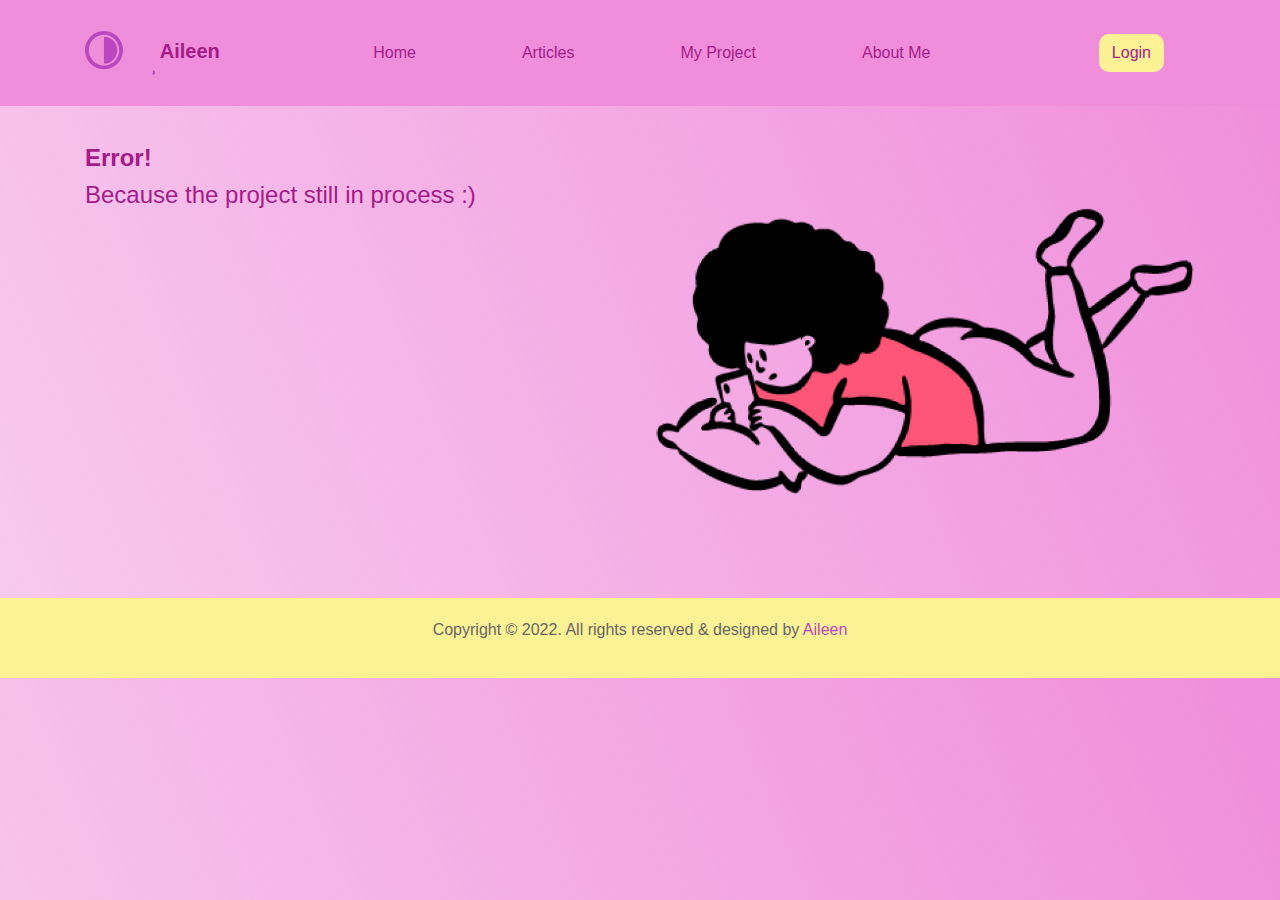
==== blank.html @ 675217c7 "first commit" ====
<!doctype html>
<html lang="en">

<head>
    <!-- Required meta tags -->
    <meta charset="utf-8">
    <meta name="viewport" content="width=device-width, initial-scale=1, shrink-to-fit=no">

    <!-- Bootstrap CSS -->
    <link rel="stylesheet" href="https://cdn.jsdelivr.net/npm/bootstrap@4.0.0/dist/css/bootstrap.min.css"
        integrity="sha384-Gn5384xqQ1aoWXA+058RXPxPg6fy4IWvTNh0E263XmFcJlSAwiGgFAW/dAiS6JXm" crossorigin="anonymous">
    <link rel="stylesheet" href="aset/css/figma.css">

    <title>Aileen</title>
</head>

<body>
    <!--Navbar-->
    <section id="nav">
        <nav class="navbar navbar-expand-lg navbar-light">
            <div class="container">
                <a class="navbar-brand" href="index.html">
                    <img src="aset/img/Group 1.svg" class="logo" alt="" width="70" height="80"
                        class="d-inline-block align-text-top"><span>
                        Aileen</span></a>
                <button class="navbar-toggler" type="button" data-toggle="collapse" data-target="#navbarNav" aria-controls="navbarNav"
                    aria-expanded="false" aria-label="Toggle navigation">
                    <span class="navbar-toggler-icon"></span>
                </button>
                <div class="collapse navbar-collapse" id="navbarNav">
                    <ul class="navbar-nav mx-auto">
                        <li class="nav-item active">
                            <a class="nav-link" href="index.html">Home <span class="sr-only">(current)</span></a>
                        </li>
                        <li class="nav-item">
                            <a class="nav-link" href="blank.html">Articles</a>
                        </li>
                        <li class="nav-item">
                            <a class="nav-link" href="blank.html">My Project</a>
                        </li>
                        <li class="nav-item">
                            <a class="nav-link" href="blank.html">About Me</a>
                        </li>
                    </ul>
                    <nav class="navbar navbar-light">
                        <form class="container-fluid justify-content-start">
                            <a href="blank.html" class="btn">Login</a>
                        </form>
                    </nav>
                </div>
            </div>
        </nav>
    </section>
    <!--blankpage-->
    <section id="blankpage">
        <div class="blankpage">
            <div class="container">
                <div class="row">
                    <div class="col-md-6">
                        <h4 class="title">Error!</h4>
                        <h4>Because the project still in process :)</h4>
                    </div>
                    <div class="col-md-6">
                        <img src="aset/img/Open Doodles Laying Down.png" class="ban-img img-fluid" alt="">
                    </div>
                </div>
            </div>
        </div>
    </section>

    <!--footer-->
    <section id="footer">
        <div class="footer">
            <div class="container">
                <p class="text-center">Copyright © 2022. All rights reserved & designed by <a href="#"><span>Aileen</span></a></p>
            </div>
        </div>
    </section>

    <!-- Optional JavaScript -->
    <!-- jQuery first, then Popper.js, then Bootstrap JS -->
    <script src="https://code.jquery.com/jquery-3.2.1.slim.min.js"
        integrity="sha384-KJ3o2DKtIkvYIK3UENzmM7KCkRr/rE9/Qpg6aAZGJwFDMVNA/GpGFF93hXpG5KkN"
        crossorigin="anonymous"></script>
    <script src="https://cdn.jsdelivr.net/npm/popper.js@1.12.9/dist/umd/popper.min.js"
        integrity="sha384-ApNbgh9B+Y1QKtv3Rn7W3mgPxhU9K/ScQsAP7hUibX39j7fakFPskvXusvfa0b4Q"
        crossorigin="anonymous"></script>
    <script src="https://cdn.jsdelivr.net/npm/bootstrap@4.0.0/dist/js/bootstrap.min.js"
        integrity="sha384-JZR6Spejh4U02d8jOt6vLEHfe/JQGiRRSQQxSfFWpi1MquVdAyjUar5+76PVCmYl"
            crossorigin="anonymous"></script>
</body>
        
</html>
---- aset/css/figma.css ----
*{
    box-sizing: border-box;
    margin: 0;
    padding:0;
}
body{
    background: rgb(249, 0, 255);
    background: linear-gradient(247.21deg, #F08EDB 0.73%, rgba(240, 142, 219, 0.47) 98.98%);
    overflow-x: hidden;
    margin: 0;
    padding: 0;
}

/* navbar */
#nav {
    background: #F08EDB !important;
    position: sticky !important;
    top: 0 !important;
    z-index: 1 !important;
}
.navbar-brand span {
    font-weight: bolder;
    color: #A31C88;
}
.navbar-nav li {
    padding: 0 45px;

}
.navbar-nav li a{
    color: #A31C88 !important;
}
.btn{
    background-color: #FDF196;
    border-radius: 10px;
    color:#A31C88;
    
}


/* banner */
#banner{
    position:relative;
    padding-top: 10%;
}

.title{
    position: relative;
    font-weight: bolder;
}

.ban-img{
    position: relative;
}

.col-md-6{
    color: #A31C88;
}
/*blankpage*/
#blankpage{
    position: relative;
    padding-top: 3%;
}
.title{
    position: relative;
    font-weight: bolder;
}
/*footer*/
#footer{
    margin-top: 3%;
    padding: 20px 0;
    color: #666;
    background-color: #FDF196;
}
.footer span{
    color: #BB47BE;
}
/*article*/
.categories{
    border-radius: 20px;
}
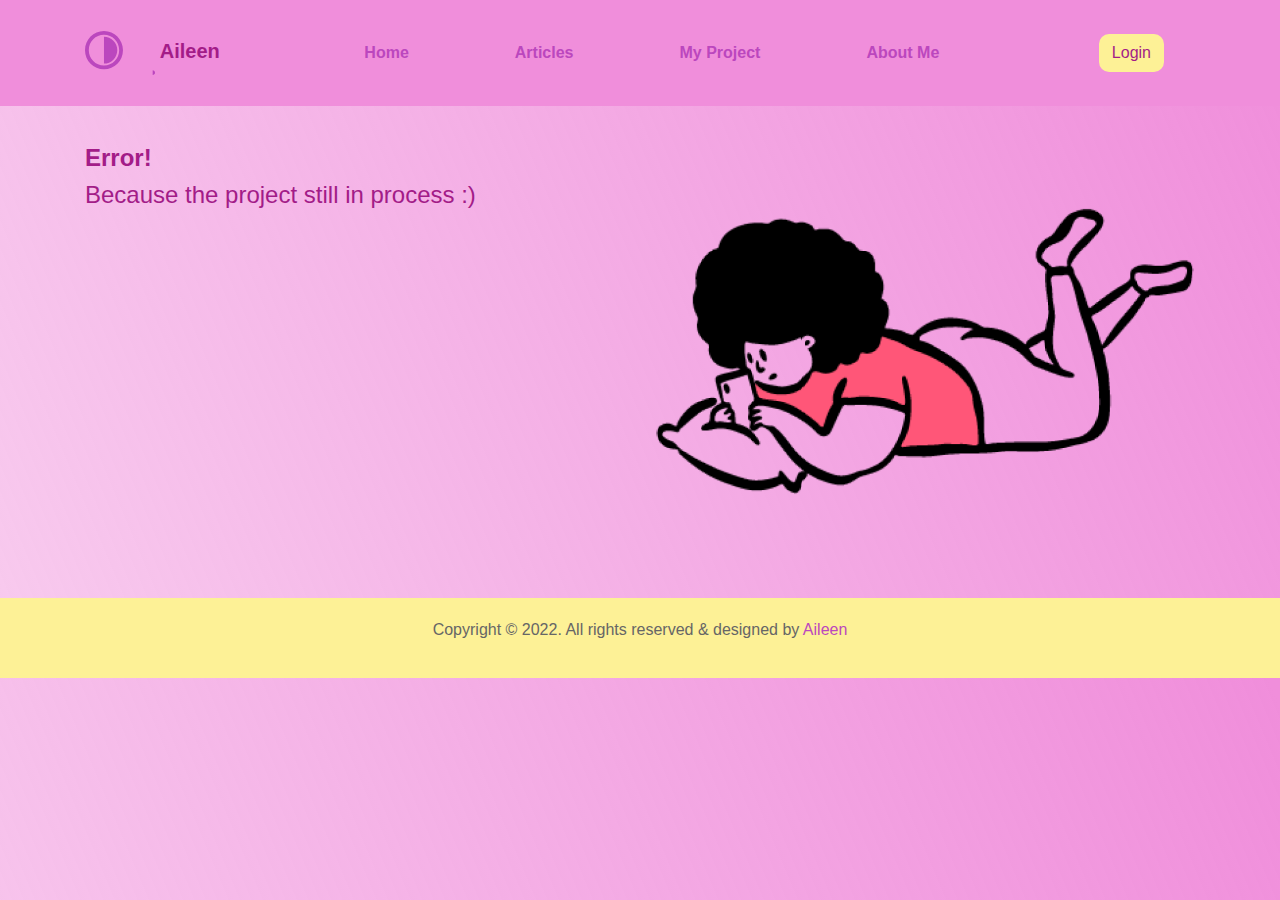
==== commit a464161a: "commit on 'main'" ====
--- a/blank.html
+++ b/blank.html
@@ -39,7 +39,7 @@
                             <a class="nav-link" href="blank.html">My Project</a>
                         </li>
                         <li class="nav-item">
-                            <a class="nav-link" href="blank.html">About Me</a>
+                            <a class="nav-link" href="about.html">About Me</a>
                         </li>
                     </ul>
                     <nav class="navbar navbar-light">
--- a/aset/css/figma.css
+++ b/aset/css/figma.css
@@ -10,6 +10,17 @@
     margin: 0;
     padding: 0;
 }
+/*scroll bar*/
+::-webkit-scrollbar{
+    width: 15px;
+}
+::-webkit-scrollbar-track{
+    background: #c4c4c4;
+}
+::-webkit-scrollbar-thumb{
+    background: #FDF196;
+    border-radius: 10px;
+}
 
 /* navbar */
 #nav {
@@ -17,6 +28,7 @@
     position: sticky !important;
     top: 0 !important;
     z-index: 1 !important;
+    margin: auto;
 }
 .navbar-brand span {
     font-weight: bolder;
@@ -26,17 +38,33 @@
     padding: 0 45px;
 
 }
-.navbar-nav li a{
+.navbar-nav a{
+    color: #BB47BE !important;
+    position: relative;
+    font-weight: bolder;
+}
+.navbar-nav a:after{
+    content: "";
+    position: absolute;
+    background-color: #A31C88;
+    height: 3px;
+    width: 0;
+    left: 0;
+    bottom: -1px;
+    transition: 0.3s;
+    border-radius: 10px;
+}
+.navbar-nav a:hover{
     color: #A31C88 !important;
+}
+.navbar-nav a:hover:after{
+    width: 100%;
 }
 .btn{
     background-color: #FDF196;
     border-radius: 10px;
-    color:#A31C88;
-    
-}
-
-
+    color:#A31C88;   
+}
 /* banner */
 #banner{
     position:relative;
@@ -55,6 +83,161 @@
 .col-md-6{
     color: #A31C88;
 }
+/*Browser*/
+#browse .container{
+    padding-top: 5%;
+}
+.container.browse{
+    padding-bottom: 2%;
+}
+.dash{
+    border: 2px solid #A31C88;
+    border-radius: 20px;
+    width: 260px;
+    height: -10px;
+}
+.container .card1,
+.container .card2,
+.container .card3,
+.container .card4{
+    position: relative;
+    width: 220px;
+    height: 350px;
+    background: #c4c4c4;
+    border-radius: 20px;
+    overflow: hidden;
+    margin:30px;
+}
+.container span{
+    color:#A31C88;
+}
+
+.container .card1:before,
+.container .card2:before,
+.container .card3:before,
+.container .card4:before{
+    content:'';
+    position: absolute;
+    top:0;
+    left:0;
+    width:100%;
+    height:100%;
+    clip-path: circle(90px at 90% 20%) ;
+    transition: 0.5% ease-in-out;
+} 
+.container .card1:before{
+    background:#0ACF83;
+}
+.container .card2:before{
+    background:#F16529;
+}
+.container .card3:before{
+    background:#2965F1;
+}
+.container .card4:before{
+    background:#FEE627;
+}
+
+.container .card1:hover:before,
+.container .card2:hover:before,
+.container .card3:hover:before,
+.container .card4:hover:before{
+    clip-path: circle(200px at 80% -20%)
+}
+
+.container .card1 .imgBx,
+.container .card2 .imgBx,
+.container .card3 .imgBx,
+.container .card4 .imgBx{
+    position: absolute;
+    top:50%;
+    transform: translateY(-50%);
+    
+    width:100%;
+    height:180px;
+    transition: 0.5s;
+}
+.container .card1:hover .imgBx,
+.container .card2:hover .imgBx,
+.container .card3:hover .imgBx,
+.container .card4:hover .imgBx{
+    top:0%;
+    transform: translateY(0%)
+}
+.container .card1 .imgBx img,
+.container .card2 .imgBx img,
+.container .card3 .imgBx img,
+.container .card4 .imgBx img{
+    position: absolute;
+    top:40%;
+    left: 35%;
+    width:70px;
+}
+.container .card1 .contentBx,
+.container .card2 .contentBx,
+.container .card3 .contentBx,
+.container .card4 .contentBx{
+    position: absolute;
+    bottom: 40px;
+    width:100%;
+    height:50px;
+    text-align: center;
+    transition: 1s;
+}
+.container .card1:hover .contentBx,
+.container .card2:hover .contentBx,
+.container .card3:hover .contentBx,
+.container .card4:hover .contentBx{
+    height:140px;
+}
+.container .card1 .contentBx h2,
+.container .card2 .contentBx h2,
+.container .card3 .contentBx h2,
+.container .card4 .contentBx h2{
+    position: absolute;
+    font-weight: bolder;
+    color:#fff;
+    display:flex;
+    text-align: center;
+    padding:8px 67px;
+    transition: 0.3s;
+}
+.container .card2 .contentBx h2{
+    padding:8px 65px;
+}
+.container .card3 .contentBx h2{
+    padding:8px 82px;
+}
+.container .card4 .contentBx h2{
+    padding:8px 40px;
+}
+.container .card1 .content-btn,
+.container .card2 .content-btn,
+.container .card3 .content-btn,
+.container .card4 .content-btn{
+   display:inline-block;
+   padding: 130px 107px;
+   
+   text-decoration: none;
+   opacity:0;
+   transform: translateY(50px);
+   transition:0.5s;
+    
+}
+.container .card1:hover .content-btn,
+.container .card2:hover .content-btn,
+.container .card3:hover .content-btn,
+.container .card4:hover .content-btn{
+    opacity:1;
+    transform: translateY(0px);
+    transition-delay: 0.75s;
+}
+.see{
+    background-color:#fff;
+    color:#000;
+    font-weight:600;
+}
+
 /*blankpage*/
 #blankpage{
     position: relative;
@@ -77,4 +260,49 @@
 /*article*/
 .categories{
     border-radius: 20px;
+}
+.categories span{
+    color: #A31C88;
+}
+.card-text{
+    color: #A26EA1;
+    padding-top: 5%;
+}
+.articles{
+    background-color: #BB47BE;
+    border-radius: 10px;
+    padding: 30px;
+}
+.titles{
+    position: relative;
+    font-weight: bolder;
+    color: #FDF196;
+}
+.card-img-top{
+    border-radius: 10px;
+}
+/*about me*/
+#aboutme{
+    position:relative;
+    padding: 3%;
+}
+h1{
+    color: #A31C88;
+    font-weight: bolder;
+}
+.halo{
+    font-weight: bolder;
+    color: #FDF196;
+}
+.aboutme{
+    padding-left: 20%;
+    padding-right:20%;
+}
+.about-me{
+    color: #FDF196;
+    text-align:justify;
+}
+.about-img{
+    width: 30%;
+    height: auto;
 }